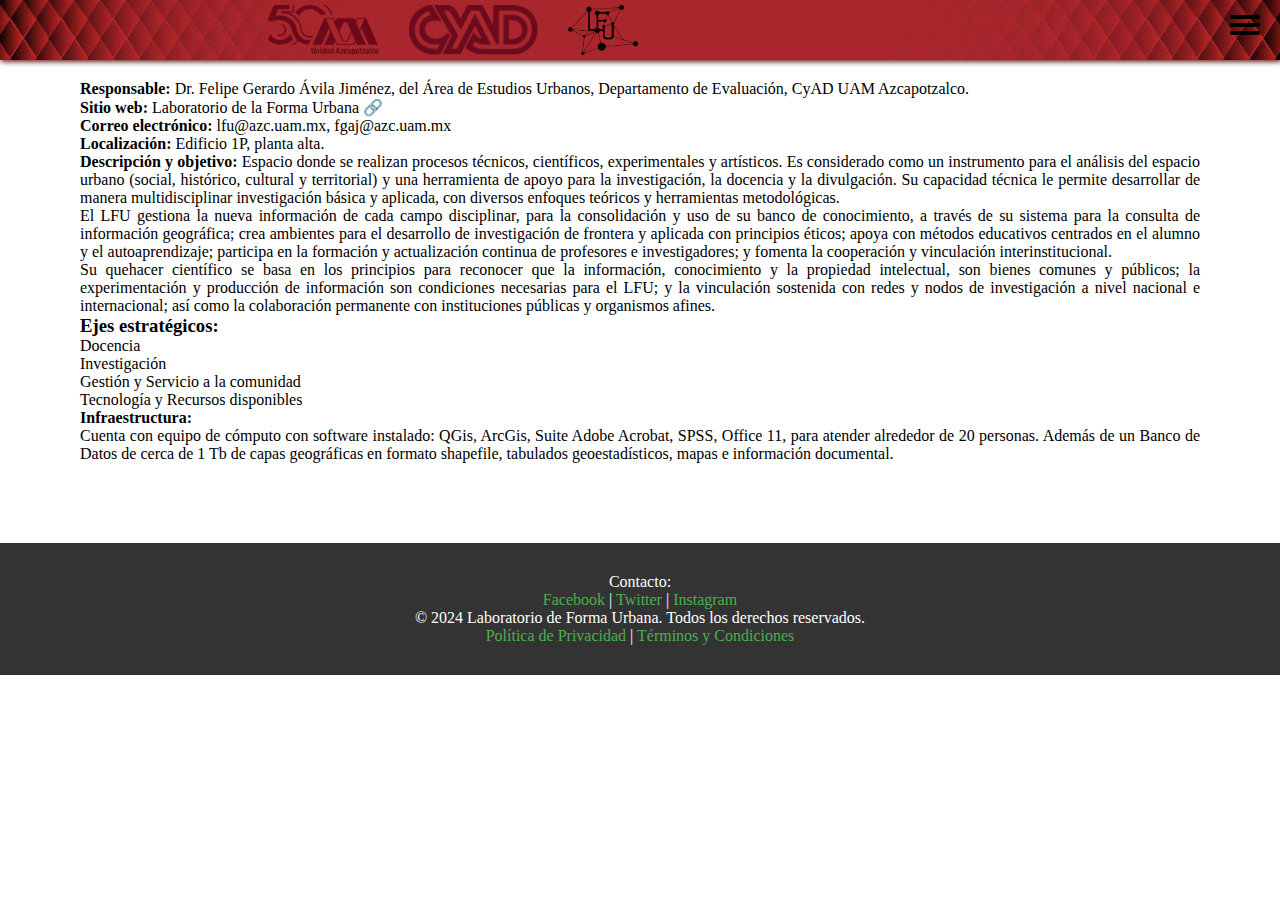
==== Nosotros.html @ aedd6b65 "Initial Commit" ====
<html lang="es">
<head>
    <meta charset="UTF-8">
    <meta name="viewport" content="width=device-width, initial-scale=1.0">
    <title>Document</title>
    <link rel="stylesheet" href="Estilos_Cabecera_Pie.css">
    <link rel="stylesheet" href="Estilos_Nosotros.css  ">
</head>
<body>

    <section id="Nosotros">
        <p><strong>Responsable:</strong> Dr. Felipe Gerardo Ávila Jiménez, del Área de Estudios Urbanos, Departamento de Evaluación, CyAD UAM Azcapotzalco.</p>

        <p><strong>Sitio web:</strong> Laboratorio de la Forma Urbana <span>🔗</span></p>

        <p><strong>Correo electrónico:</strong> lfu@azc.uam.mx, fgaj@azc.uam.mx</p>

        <p><strong>Localización:</strong> Edificio 1P, planta alta.</p>

        <p><strong>Descripción y objetivo:</strong> Espacio donde se realizan procesos técnicos, científicos, experimentales y artísticos. Es considerado como un instrumento para el análisis del espacio urbano (social, histórico, cultural y territorial) y una herramienta de apoyo para la investigación, la docencia y la divulgación. Su capacidad técnica le permite desarrollar de manera multidisciplinar investigación básica y aplicada, con diversos enfoques teóricos y herramientas metodológicas.</p>

        <p>El LFU gestiona la nueva información de cada campo disciplinar, para la consolidación y uso de su banco de conocimiento, a través de su sistema para la consulta de información geográfica; crea ambientes para el desarrollo de investigación de frontera y aplicada con principios éticos; apoya con métodos educativos centrados en el alumno y el autoaprendizaje; participa en la formación y actualización continua de profesores e investigadores; y fomenta la cooperación y vinculación interinstitucional.</p>

        <p>Su quehacer científico se basa en los principios para reconocer que la información, conocimiento y la propiedad intelectual, son bienes comunes y públicos; la experimentación y producción de información son condiciones necesarias para el LFU; y la vinculación sostenida con redes y nodos de investigación a nivel nacional e internacional; así como la colaboración permanente con instituciones públicas y organismos afines.</p>

        <h3>Ejes estratégicos:</h3>
        <ol>
            <li>Docencia</li>
            <li>Investigación</li>
            <li>Gestión y Servicio a la comunidad</li>
            <li>Tecnología y Recursos disponibles</li>
        </ol>

        <p><strong>Infraestructura:</strong></p>
        <p>Cuenta con equipo de cómputo con software instalado: QGis, ArcGis, Suite Adobe Acrobat, SPSS, Office 11, para atender alrededor de 20 personas. Además de un Banco de Datos de cerca de 1 Tb de capas geográficas en formato shapefile, tabulados geoestadísticos, mapas e información documental.</p>
    </section>

    <script src="Cabecera-Pie.js"></script>
    
</body>
</html>
---- Estilos_Cabecera_Pie.css ----
/* Asegurar que los estilos no se puedan modificar */
:root {
    --reset-margin: 0;
    --reset-padding: 0;
    --box-sizing: border-box;
    --text-decoration: none;
    --list-style: none;
}

/* Reset de estilos */
* {
    margin: var(--reset-margin);
    padding: var(--reset-padding);
    box-sizing: var(--box-sizing);
    text-decoration: var(--text-decoration);
    list-style: var(--list-style);
}

body {
    font-family: "Poly", serif !important;
    background-color: rgb(255, 255, 255) !important;
}

a {
    color: #4CAF50 !important;
    text-decoration: none !important;
}

/* Botón de menú en pantallas pequeñas */
.menu-toggle {
    display: none !important;
    flex-direction: column !important;
    gap: 4px !important;
    cursor: pointer !important;
    position: absolute !important;
    right: 20px !important;
    top: 15px !important;
    z-index: 20 !important;
}

.menu-toggle .bar {
    width: 30px !important;
    height: 4px !important;
    background-color: #000 !important;
    border-radius: 2px !important;
}

/* Asegurar que el menú esté oculto por defecto en pantallas pequeñas */
@media (max-width: 1600px) {
    nav.navbar ul {
        display: flex !important;
        flex-direction: column !important;
        position: absolute !important;
        top: 60px !important;
        left: 0 !important;
        width: 100% !important;
        background-color: rgba(255, 255, 255, 0.95) !important;
        padding: 20px !important;
        z-index: 10 !important;

        visibility: hidden !important;
        opacity: 0 !important;
        transition: opacity 0.3s ease-in-out, visibility 0.3s ease-in-out !important;
    }

    /* Mostrar el menú cuando tenga la clase 'show' */
    nav.navbar ul.show {
        visibility: visible !important;
        opacity: 1 !important;
    }

    /* Mostrar el botón del menú en pantallas pequeñas */
    .menu-toggle {
        display: flex !important;
    }
}

/* Imagen de fondo fija */
.menu-imagen {
    position: fixed !important; 
    top: 0 !important; 
    left: 0 !important; 
    width: 100% !important; 
    height: 60px !important; 
    z-index: 1 !important; 
}

/* Barra de navegación */
nav.navbar {
    display: flex !important;
    align-items: center !important;
    position: fixed !important;
    width: 100% !important;
    background-color: transparent !important;
    box-shadow: 1px 2px 5px rgb(110, 35, 35) !important;
    height: 60px !important;
    z-index: 10 !important;
    padding: 0 20px !important;
    flex-wrap: wrap !important;
}

/* Logos UAM */
nav.navbar .logo-item {
    display: flex !important;
    align-items: center !important;
    gap: 30px !important; /* separación entre logos */
    padding-left: 20% !important; /* separación borde izquierdo */
}

nav.navbar .logo-item img {
    max-height: 50px !important;
    width: auto !important;
    transition: transform 0.3s ease !important;
}

nav.navbar .logo-item img:hover {
    transform: scale(1.1) !important; /* Aumentar el tamaño de la imagen al 110% */
}

nav.navbar ul {
    display: flex !important;
    gap: 20px !important;
    align-items: center !important;
    margin-left: 20px !important;
}

nav.navbar ul li a {
    font-size: 18px !important;
    padding: 12px 20px !important;
    color: #000 !important;
    font-weight: bold !important;
    transition: background-color 0.3s ease, transform 0.3s ease !important;
}

nav.navbar > ul > li > a:hover {
    background-color: #c94343 !important;
}

nav.navbar ul li {
    position: relative !important; /* Necesario para que el submenú se posicione correctamente */
}

/* Submenú */
nav.navbar ul li ul.submenu {
    display: none !important;
    position: absolute !important;
    top: 100% !important;
    left: 0 !important;
    background-color: rgb(153, 37, 37) !important;
    min-width: 180px !important;
    flex-direction: column !important;
    transition: all 0.3s ease !important;
}

nav.navbar ul li:hover ul.submenu {
    display: flex !important;
    position: absolute !important;
    top: 100% !important;
    left: 0 !important;
    
    min-width: 110px !important; /* Ancho mínimo */
    flex-direction: column !important;
    transition: all 0.3s ease !important;
}

nav.navbar ul li ul.submenu li a:hover {
    background-color: #c94343 !important; /* El color que prefieras */
}

/* Footer */
footer {
    background-color: #333 !important;
    color: white !important;
    text-align: center !important;
    padding: 30px !important;
}
---- Estilos_Nosotros.css ----
/* Reset de estilos */
* {
    margin: 0;
    padding: 0;
    box-sizing: border-box;
    text-decoration: none;
    list-style: none;
}

#Nosotros {
    padding: 80px;
    text-align: justify; 
    
}
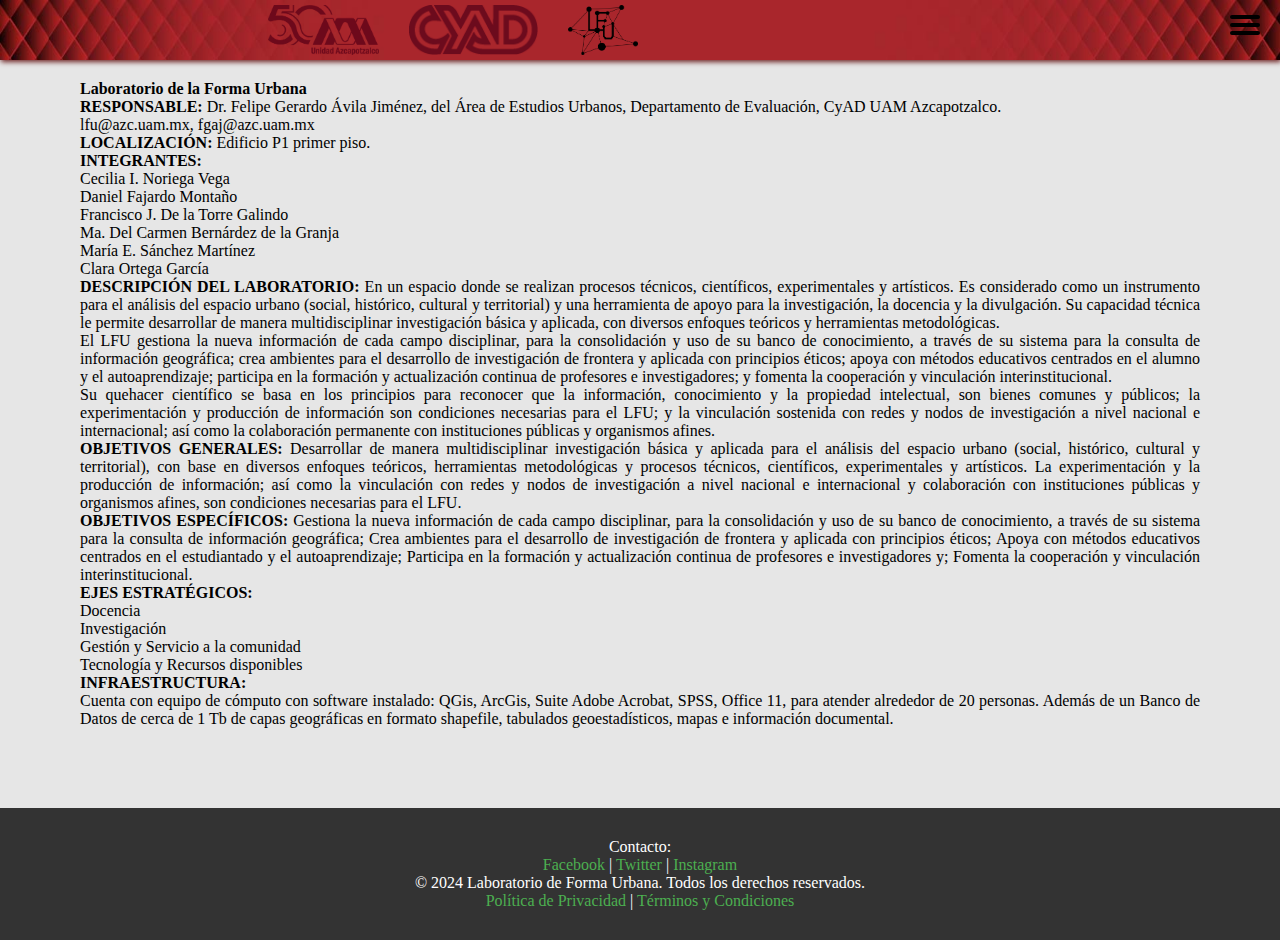
==== commit edb79979: "Update Nosotros.html" ====
--- a/Nosotros.html
+++ b/Nosotros.html
@@ -4,26 +4,48 @@
     <meta name="viewport" content="width=device-width, initial-scale=1.0">
     <title>Document</title>
     <link rel="stylesheet" href="Estilos_Cabecera_Pie.css">
-    <link rel="stylesheet" href="Estilos_Nosotros.css  ">
+    <link rel="stylesheet" href="Estilos_Nosotros.css">
+    
 </head>
 <body>
 
     <section id="Nosotros">
-        <p><strong>Responsable:</strong> Dr. Felipe Gerardo Ávila Jiménez, del Área de Estudios Urbanos, Departamento de Evaluación, CyAD UAM Azcapotzalco.</p>
+        <p><strong>Laboratorio de la Forma Urbana</strong></p>
 
-        <p><strong>Sitio web:</strong> Laboratorio de la Forma Urbana <span>🔗</span></p>
+        <p><strong>RESPONSABLE:</strong> Dr. Felipe Gerardo Ávila Jiménez, del Área de Estudios Urbanos, Departamento de Evaluación, CyAD UAM Azcapotzalco.</p>
 
-        <p><strong>Correo electrónico:</strong> lfu@azc.uam.mx, fgaj@azc.uam.mx</p>
+        <p>lfu@azc.uam.mx, fgaj@azc.uam.mx</p>
 
-        <p><strong>Localización:</strong> Edificio 1P, planta alta.</p>
+        <p><strong>LOCALIZACIÓN:</strong> Edificio P1 primer piso.</p>
 
-        <p><strong>Descripción y objetivo:</strong> Espacio donde se realizan procesos técnicos, científicos, experimentales y artísticos. Es considerado como un instrumento para el análisis del espacio urbano (social, histórico, cultural y territorial) y una herramienta de apoyo para la investigación, la docencia y la divulgación. Su capacidad técnica le permite desarrollar de manera multidisciplinar investigación básica y aplicada, con diversos enfoques teóricos y herramientas metodológicas.</p>
+        <p><strong>INTEGRANTES:</strong></p>
+        <ol>
+            <li>Cecilia I. Noriega Vega</li>
+            <li>Daniel Fajardo Montaño</li>
+            <li>Francisco J. De la Torre Galindo</li>
+            <li>Ma. Del Carmen Bernárdez de la Granja</li>
+            <li>María E. Sánchez Martínez</li>
+            <li>Clara Ortega García</li>
+        </ol>
+
+        <p><strong>DESCRIPCIÓN DEL LABORATORIO:</strong> En un espacio donde se realizan procesos técnicos, científicos, experimentales y artísticos. Es considerado como un instrumento para el análisis del espacio urbano (social, histórico, cultural y territorial) y una herramienta de apoyo para la investigación, la docencia y la divulgación. Su capacidad técnica le permite desarrollar de manera multidisciplinar investigación básica y aplicada, con diversos enfoques teóricos y herramientas metodológicas.</p>
 
         <p>El LFU gestiona la nueva información de cada campo disciplinar, para la consolidación y uso de su banco de conocimiento, a través de su sistema para la consulta de información geográfica; crea ambientes para el desarrollo de investigación de frontera y aplicada con principios éticos; apoya con métodos educativos centrados en el alumno y el autoaprendizaje; participa en la formación y actualización continua de profesores e investigadores; y fomenta la cooperación y vinculación interinstitucional.</p>
 
         <p>Su quehacer científico se basa en los principios para reconocer que la información, conocimiento y la propiedad intelectual, son bienes comunes y públicos; la experimentación y producción de información son condiciones necesarias para el LFU; y la vinculación sostenida con redes y nodos de investigación a nivel nacional e internacional; así como la colaboración permanente con instituciones públicas y organismos afines.</p>
 
-        <h3>Ejes estratégicos:</h3>
+        <p><strong>OBJETIVOS GENERALES:</strong> Desarrollar de manera multidisciplinar investigación básica y aplicada para el análisis del espacio urbano (social, histórico, cultural y territorial), con base en diversos enfoques teóricos, herramientas metodológicas y procesos técnicos, científicos, experimentales y artísticos. 
+            La experimentación y la producción de información; así como la vinculación con redes y nodos de investigación a nivel nacional e internacional y colaboración con instituciones públicas y organismos afines, son condiciones necesarias para el LFU.
+        </p>
+
+        <p><strong>OBJETIVOS ESPECÍFICOS:</strong> Gestiona la nueva información de cada campo disciplinar, para la consolidación y uso de su banco de conocimiento, a través de su sistema para la consulta de información geográfica;
+            Crea ambientes para el desarrollo de investigación de frontera y aplicada con principios éticos; 
+            Apoya con métodos educativos centrados en el estudiantado y el autoaprendizaje; 
+            Participa en la formación y actualización continua de profesores e investigadores y; 
+            Fomenta la cooperación y vinculación interinstitucional.            
+        </p>
+
+        <p><strong>EJES ESTRATÉGICOS:</strong></p>
         <ol>
             <li>Docencia</li>
             <li>Investigación</li>
@@ -31,7 +53,7 @@
             <li>Tecnología y Recursos disponibles</li>
         </ol>
 
-        <p><strong>Infraestructura:</strong></p>
+        <p><strong>INFRAESTRUCTURA:</strong></p>
         <p>Cuenta con equipo de cómputo con software instalado: QGis, ArcGis, Suite Adobe Acrobat, SPSS, Office 11, para atender alrededor de 20 personas. Además de un Banco de Datos de cerca de 1 Tb de capas geográficas en formato shapefile, tabulados geoestadísticos, mapas e información documental.</p>
     </section>
 
--- a/Estilos_Cabecera_Pie.css
+++ b/Estilos_Cabecera_Pie.css
@@ -1,4 +1,3 @@
-/* Asegurar que los estilos no se puedan modificar */
 :root {
     --reset-margin: 0;
     --reset-padding: 0;
@@ -18,7 +17,7 @@
 
 body {
     font-family: "Poly", serif !important;
-    background-color: rgb(255, 255, 255) !important;
+    background-color: #e6e6e6 !important;
 }
 
 a {
@@ -45,7 +44,7 @@
     border-radius: 2px !important;
 }
 
-/* Asegurar que el menú esté oculto por defecto en pantallas pequeñas */
+/* Menú oculto por defecto en pantallas pequeñas */
 @media (max-width: 1600px) {
     nav.navbar ul {
         display: flex !important;
@@ -174,3 +173,36 @@
     text-align: center !important;
     padding: 30px !important;
 }
+
+
+
+
+/* VERSION PARA TABLET */
+
+@media (max-width: 600px) {
+    .menu-imagen {
+        height: 30px !important; 
+    }
+
+    nav.navbar .logo-item img {
+        max-height: 25px !important; 
+    }
+
+    .menu-imagen {
+        position: fixed !important; 
+        top: 0 !important; 
+        left: 0 !important; 
+        width: 100% !important; 
+        height: 60px !important; 
+        z-index: 1 !important; 
+    }
+}
+
+
+
+/* Menu en sanwich cuando la ventana es más pequeña */
+@media (max-width: 992px) {
+    .gallery-container {
+        grid-template-columns: repeat(2, 1fr);
+    }
+}
